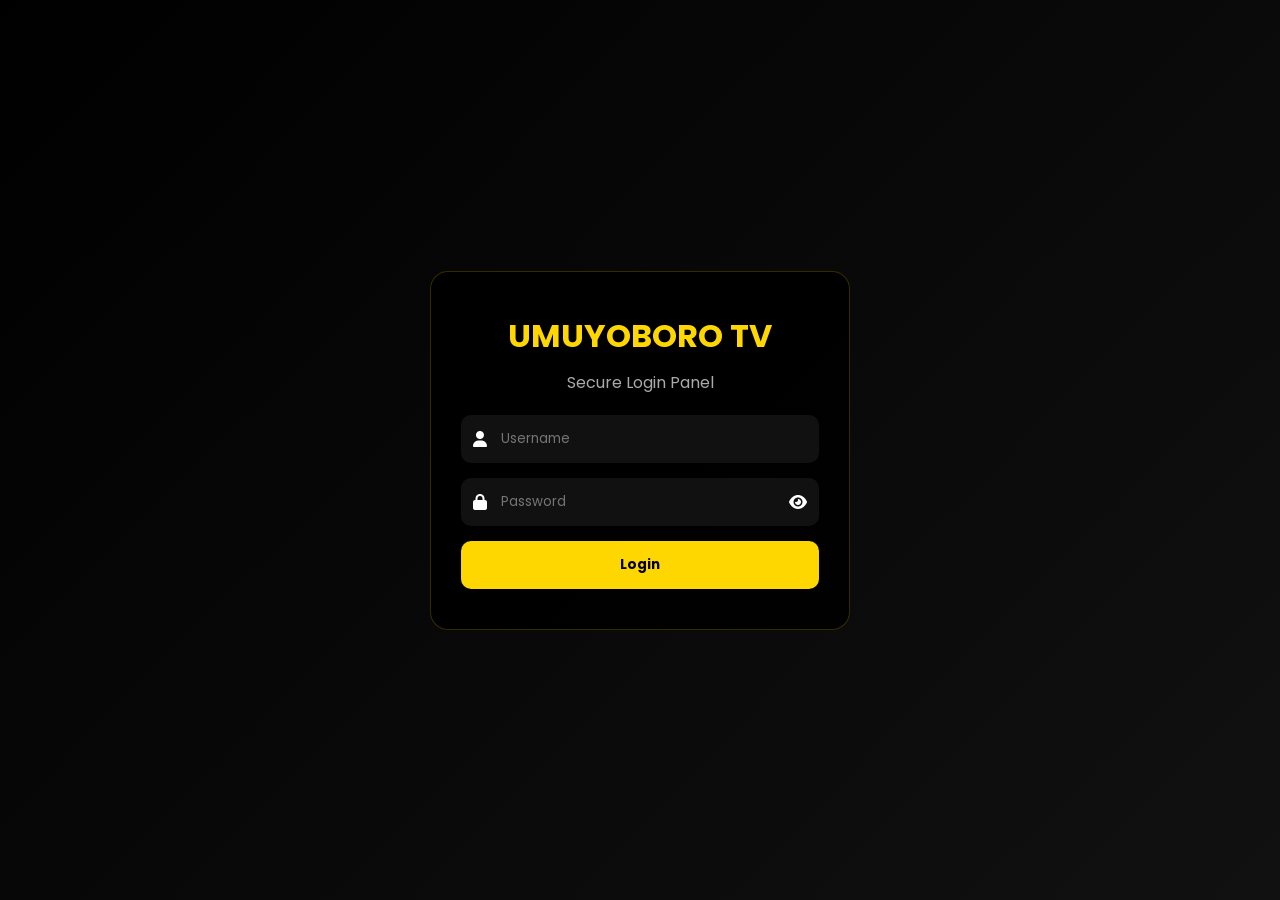
==== HTML/Login.html @ 02fd0c0d "Website UMUYOBORO TV" ====
<!DOCTYPE html>
<html lang="en">
<head>
<meta charset="UTF-8">

<meta name="viewport" content="width=device-width, initial-scale=1.0">

<title>UMUYOBORO TV | Secure Login</title>

<link href="https://fonts.googleapis.com/css2?family=Poppins:wght@300;400;600&display=swap" rel="stylesheet">
<link rel="stylesheet" href="https://cdnjs.cloudflare.com/ajax/libs/font-awesome/6.5.1/css/all.min.css">

<style>
*{margin:0;padding:0;box-sizing:border-box;font-family:'Poppins',sans-serif;}

body{
height:100vh;
display:flex;
justify-content:center;
align-items:center;
background:linear-gradient(135deg,#000,#111);
}

.login-box{
width:92%;
max-width:420px;
background:rgba(0,0,0,.9);
padding:40px 30px;
border-radius:18px;
border:1px solid rgba(255,215,0,.2);
color:#fff;
}

h1{
color:gold;
text-align:center;
margin-bottom:10px;
}

p{
text-align:center;
color:#aaa;
margin-bottom:20px;
}

.input-box{
position:relative;
margin-bottom:15px;
}

.input-box input{
width:100%;
padding:14px 40px;
border:none;
outline:none;
border-radius:10px;
background:#111;
color:#fff;
}

.input-box i:first-child{
position:absolute;
left:12px;
top:50%;
transform:translateY(-50%);
}

.eye{
position:absolute;
right:12px;
top:50%;
transform:translateY(-50%);
cursor:pointer;
}

button{
width:100%;
padding:14px;
border:none;
border-radius:10px;
background:gold;
font-weight:bold;
cursor:pointer;
}

#toast{
position:fixed;
top:20px;
right:20px;
background:#111;
color:#fff;
padding:12px 15px;
display:none;
border-left:4px solid gold;
}

#lockMsg{
color:red;
text-align:center;
margin-bottom:10px;
font-size:13px;
}
</style>
</head>

<body>

<div id="toast"></div>

<div class="login-box">

<h1>UMUYOBORO TV</h1>
<p>Secure Login Panel</p>

<div id="lockMsg"></div>

<form id="form">

<div class="input-box">
<i class="fa-solid fa-user"></i>
<input id="username" type="text" placeholder="Username" required>
</div>

<div class="input-box">
<i class="fa-solid fa-lock"></i>
<input id="password" type="password" placeholder="Password" required>
<i class="fa-solid fa-eye eye" id="toggle"></i>
</div>

<button type="submit">Login</button>

</form>

</div>

<script>
const form=document.getElementById("form");
const user=document.getElementById("username");
const pass=document.getElementById("password");
const toast=document.getElementById("toast");
const toggle=document.getElementById("toggle");
const lockMsg=document.getElementById("lockMsg");

const USER="admin";
const PASSWORD="12345";

let attempts=0;
let locked=false;

function show(msg){
toast.textContent=msg;
toast.style.display="block";
setTimeout(()=>{
toast.style.display="none";
},2000);
}

toggle.onclick=()=>{
pass.type=pass.type==="password"?"text":"password";
toggle.classList.toggle("fa-eye-slash");
};

function lock(){
locked=true;
lockMsg.textContent="Too many attempts. Try again in 10 seconds.";

setTimeout(()=>{
locked=false;
attempts=0;
lockMsg.textContent="";
},10000);
}

form.addEventListener("submit",(e)=>{
e.preventDefault();

if(locked){
show("Locked. Wait...");
return;
}

if(user.value===USER && pass.value===PASSWORD){

show("Login Success ✔");

setTimeout(()=>{
window.location.href="index.html";
},1000);

}else{

attempts++;
show("Wrong Username or Password ❌");

if(attempts>=3){
lock();
}
}
});
</script>

</body>
</html>
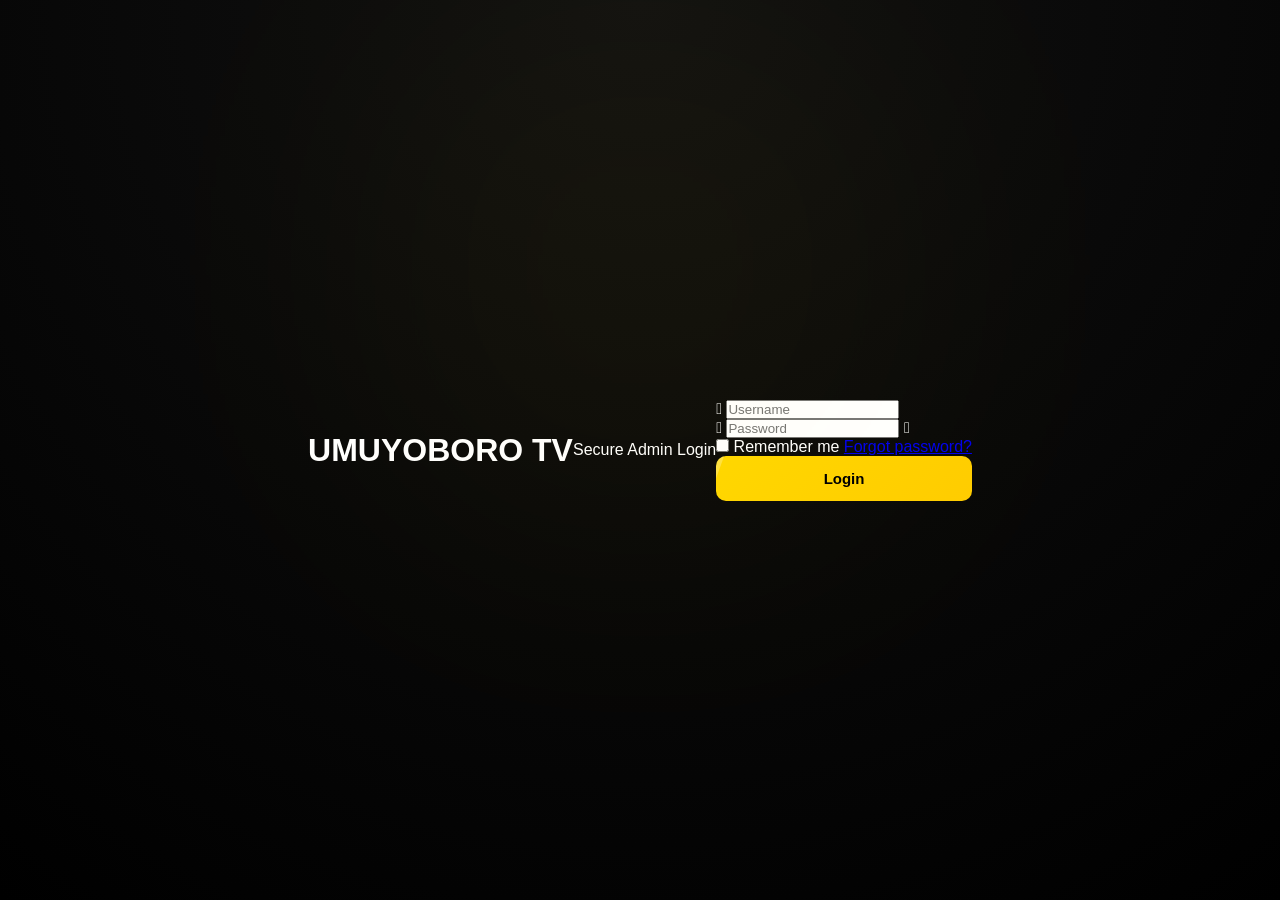
==== commit 7c107752: "chage HTML/Index.html,HTML/Login.html,CSS/index.css and CSS/login.css" ====
--- a/HTML/Login.html
+++ b/HTML/Login.html
@@ -1,201 +1,128 @@
 <!DOCTYPE html>
-<html lang="en">
+<html lang="rw">
+
 <head>
-<meta charset="UTF-8">
+  <meta charset="UTF-8">
 
-<meta name="viewport" content="width=device-width, initial-scale=1.0">
+  <meta name="viewport" content="width=device-width, initial-scale=1.0">
 
-<title>UMUYOBORO TV | Secure Login</title>
-
-<link href="https://fonts.googleapis.com/css2?family=Poppins:wght@300;400;600&display=swap" rel="stylesheet">
-<link rel="stylesheet" href="https://cdnjs.cloudflare.com/ajax/libs/font-awesome/6.5.1/css/all.min.css">
-
-<style>
-*{margin:0;padding:0;box-sizing:border-box;font-family:'Poppins',sans-serif;}
-
-body{
-height:100vh;
-display:flex;
-justify-content:center;
-align-items:center;
-background:linear-gradient(135deg,#000,#111);
-}
-
-.login-box{
-width:92%;
-max-width:420px;
-background:rgba(0,0,0,.9);
-padding:40px 30px;
-border-radius:18px;
-border:1px solid rgba(255,215,0,.2);
-color:#fff;
-}
-
-h1{
-color:gold;
-text-align:center;
-margin-bottom:10px;
-}
-
-p{
-text-align:center;
-color:#aaa;
-margin-bottom:20px;
-}
-
-.input-box{
-position:relative;
-margin-bottom:15px;
-}
-
-.input-box input{
-width:100%;
-padding:14px 40px;
-border:none;
-outline:none;
-border-radius:10px;
-background:#111;
-color:#fff;
-}
-
-.input-box i:first-child{
-position:absolute;
-left:12px;
-top:50%;
-transform:translateY(-50%);
-}
-
-.eye{
-position:absolute;
-right:12px;
-top:50%;
-transform:translateY(-50%);
-cursor:pointer;
-}
-
-button{
-width:100%;
-padding:14px;
-border:none;
-border-radius:10px;
-background:gold;
-font-weight:bold;
-cursor:pointer;
-}
-
-#toast{
-position:fixed;
-top:20px;
-right:20px;
-background:#111;
-color:#fff;
-padding:12px 15px;
-display:none;
-border-left:4px solid gold;
-}
-
-#lockMsg{
-color:red;
-text-align:center;
-margin-bottom:10px;
-font-size:13px;
-}
-</style>
+  <title>UMUYOBORO TV | Login</title>
+  
+  <!-- CSS LINK -->
+  <link rel="stylesheet" href="../css/login.css">
+ 
+  <!-- ICONS -->
+  <link rel="stylesheet" href="https://cdnjs.cloudflare.com/ajax/libs/font-awesome/6.5.1/css/all.min.css">
 </head>
 
 <body>
 
-<div id="toast"></div>
-
-<div class="login-box">
-
 <h1>UMUYOBORO TV</h1>
-<p>Secure Login Panel</p>
+<p>Secure Admin Login</p>
 
 <div id="lockMsg"></div>
 
 <form id="form">
 
-<div class="input-box">
-<i class="fa-solid fa-user"></i>
-<input id="username" type="text" placeholder="Username" required>
-</div>
+  <div>
+    <i class="fa-solid fa-user"></i>
+    <input id="username" type="text" placeholder="Username" required>
+  </div>
 
-<div class="input-box">
-<i class="fa-solid fa-lock"></i>
-<input id="password" type="password" placeholder="Password" required>
-<i class="fa-solid fa-eye eye" id="toggle"></i>
-</div>
+  <div>
+    <i class="fa-solid fa-lock"></i>
+    <input id="password" type="password" placeholder="Password" required>
+    <i class="fa-solid fa-eye" id="toggle"></i>
+  </div>
 
-<button type="submit">Login</button>
+  <div>
+    <label>
+      <input type="checkbox"> Remember me
+    </label>
+    <a href="#">Forgot password?</a>
+  </div>
+
+  <button type="submit" id="btn">Login</button>
 
 </form>
 
-</div>
+<div id="toast"></div>
 
 <script>
-const form=document.getElementById("form");
-const user=document.getElementById("username");
-const pass=document.getElementById("password");
-const toast=document.getElementById("toast");
-const toggle=document.getElementById("toggle");
-const lockMsg=document.getElementById("lockMsg");
+const form = document.getElementById("form");
+const user = document.getElementById("username");
+const pass = document.getElementById("password");
+const toggle = document.getElementById("toggle");
+const toast = document.getElementById("toast");
+const lockMsg = document.getElementById("lockMsg");
+const btn = document.getElementById("btn");
 
-const USER="admin";
-const PASSWORD="12345";
+const USER = "admin";
+const PASS = "12345";
 
-let attempts=0;
-let locked=false;
+let attempts = 0;
+let locked = false;
 
+/* TOAST */
 function show(msg){
-toast.textContent=msg;
-toast.style.display="block";
-setTimeout(()=>{
-toast.style.display="none";
-},2000);
+  toast.textContent = msg;
+  setTimeout(() => {
+    toast.textContent = "";
+  }, 2000);
 }
 
-toggle.onclick=()=>{
-pass.type=pass.type==="password"?"text":"password";
-toggle.classList.toggle("fa-eye-slash");
+/* PASSWORD SHOW/HIDE */
+toggle.onclick = () => {
+  pass.type = pass.type === "password" ? "text" : "password";
 };
 
+/* LOCK SYSTEM */
 function lock(){
-locked=true;
-lockMsg.textContent="Too many attempts. Try again in 10 seconds.";
+  locked = true;
+  btn.disabled = true;
+  lockMsg.textContent = "Too many attempts. Wait 10 seconds...";
 
-setTimeout(()=>{
-locked=false;
-attempts=0;
-lockMsg.textContent="";
-},10000);
+  setTimeout(() => {
+    locked = false;
+    attempts = 0;
+    btn.disabled = false;
+    lockMsg.textContent = "";
+  }, 10000);
 }
 
-form.addEventListener("submit",(e)=>{
-e.preventDefault();
+/* LOGIN */
+form.addEventListener("submit", (e) => {
+  e.preventDefault();
 
-if(locked){
-show("Locked. Wait...");
-return;
-}
+  if(locked){
+    show("Locked...");
+    return;
+  }
 
-if(user.value===USER && pass.value===PASSWORD){
+  btn.textContent = "Loading...";
 
-show("Login Success ✔");
+  setTimeout(() => {
 
-setTimeout(()=>{
-window.location.href="index.html";
-},1000);
+    if(user.value === USER && pass.value === PASS){
+      show("Login Successful ✔");
 
-}else{
+      setTimeout(() => {
+        window.location.href = "index.html";
+      }, 1000);
 
-attempts++;
-show("Wrong Username or Password ❌");
+    } else {
+      attempts++;
+      show("Wrong username or password ❌");
 
-if(attempts>=3){
-lock();
-}
-}
+      if(attempts >= 3){
+        lock();
+      }
+    }
+
+    btn.textContent = "Login";
+
+  }, 700);
+
 });
 </script>
 
--- a/css/login.css
+++ b/css/login.css
@@ -0,0 +1,260 @@
+/* ================= RESET ================= */
+*,
+*::before,
+*::after{
+  margin:0;
+  padding:0;
+  box-sizing:border-box;
+  font-family:'Poppins',sans-serif;
+}
+
+html, body{
+  height:100%;
+}
+
+body{
+  display:flex;
+  justify-content:center;
+  align-items:center;
+  background:radial-gradient(circle at top, #111, #000);
+  color:#fff;
+  padding:15px;
+  overflow:hidden;
+}
+
+/* ================= BACKGROUND EFFECT ================= */
+body::before{
+  content:"";
+  position:absolute;
+  width:350px;
+  height:350px;
+  background:gold;
+  filter:blur(160px);
+  opacity:0.08;
+  top:10%;
+  left:50%;
+  transform:translateX(-50%);
+  z-index:0;
+}
+
+/* ================= LOGIN BOX ================= */
+.login-box{
+  width:92%;
+  max-width:420px;
+  background:rgba(15,15,15,0.95);
+  padding:40px 30px;
+  border-radius:18px;
+  border:1px solid rgba(255,215,0,0.25);
+  box-shadow:0 0 25px rgba(0,0,0,0.6);
+  backdrop-filter:blur(10px);
+  animation:fadeIn 0.8s ease;
+  position:relative;
+  z-index:1;
+  transition:.3s;
+}
+
+.login-box:hover{
+  transform:translateY(-3px);
+  box-shadow:0 0 40px rgba(255,215,0,0.15);
+}
+
+/* TITLE */
+.login-box h1{
+  text-align:center;
+  color:gold;
+  font-size:26px;
+  margin-bottom:5px;
+  letter-spacing:1px;
+}
+
+.login-box p{
+  text-align:center;
+  color:#aaa;
+  font-size:13px;
+  margin-bottom:25px;
+}
+
+/* ================= INPUT BOX ================= */
+.input-box{
+  position:relative;
+  margin-bottom:15px;
+}
+
+.input-box input{
+  width:100%;
+  padding:14px 45px;
+  border:none;
+  outline:none;
+  border-radius:10px;
+  background:#111;
+  color:#fff;
+  border:1px solid transparent;
+  transition:.3s;
+  font-size:14px;
+}
+
+.input-box input:focus{
+  border:1px solid gold;
+  box-shadow:0 0 12px rgba(255,215,0,0.25);
+  transform:scale(1.02);
+}
+
+/* ICONS */
+.input-box i.fa-user,
+.input-box i.fa-lock{
+  position:absolute;
+  left:12px;
+  top:50%;
+  transform:translateY(-50%);
+  color:gold;
+  font-size:14px;
+}
+
+/* EYE ICON */
+.eye{
+  position:absolute;
+  right:12px;
+  top:50%;
+  transform:translateY(-50%);
+  cursor:pointer;
+  color:#aaa;
+  transition:.3s;
+}
+
+.eye:hover{
+  color:gold;
+}
+
+/* ================= OPTIONS ================= */
+.options{
+  display:flex;
+  justify-content:space-between;
+  align-items:center;
+  font-size:12px;
+  color:#aaa;
+  margin-bottom:15px;
+}
+
+.options label{
+  display:flex;
+  align-items:center;
+  gap:5px;
+}
+
+.options a{
+  color:gold;
+  text-decoration:none;
+  transition:.3s;
+}
+
+.options a:hover{
+  text-decoration:underline;
+  color:#ffcc00;
+}
+
+/* ================= BUTTON ================= */
+button{
+  width:100%;
+  padding:14px;
+  border:none;
+  border-radius:10px;
+  background:linear-gradient(135deg, gold, #ffcc00);
+  color:#000;
+  font-weight:bold;
+  cursor:pointer;
+  transition:.3s;
+  font-size:15px;
+  position:relative;
+  overflow:hidden;
+}
+
+button:hover{
+  transform:translateY(-2px);
+  box-shadow:0 10px 25px rgba(255,215,0,0.3);
+}
+
+/* shine effect */
+button::before{
+  content:"";
+  position:absolute;
+  top:0;
+  left:-100%;
+  width:100%;
+  height:100%;
+  background:rgba(255,255,255,0.25);
+  transform:skewX(-20deg);
+  transition:.5s;
+}
+
+button:hover::before{
+  left:120%;
+}
+
+button:active{
+  transform:scale(0.98);
+}
+
+button:disabled{
+  opacity:.6;
+  cursor:not-allowed;
+}
+
+/* ================= TOAST ================= */
+#toast{
+  position:fixed;
+  top:20px;
+  right:20px;
+  background:#111;
+  color:#fff;
+  padding:12px 15px;
+  border-left:4px solid gold;
+  border-radius:6px;
+  font-size:13px;
+  z-index:9999;
+  opacity:0;
+  transform:translateX(20px);
+  transition:.3s;
+}
+
+#toast.show{
+  opacity:1;
+  transform:translateX(0);
+}
+
+/* ================= LOCK MESSAGE ================= */
+#lockMsg{
+  text-align:center;
+  color:#ff4d4d;
+  font-size:12px;
+  margin-bottom:10px;
+  min-height:16px;
+}
+
+/* ================= ANIMATIONS ================= */
+@keyframes fadeIn{
+  from{
+    opacity:0;
+    transform:translateY(20px);
+  }
+  to{
+    opacity:1;
+    transform:translateY(0);
+  }
+}
+
+/* ================= RESPONSIVE ================= */
+@media(max-width:500px){
+  .login-box{
+    padding:30px 20px;
+  }
+
+  .login-box h1{
+    font-size:22px;
+  }
+
+  .options{
+    flex-direction:column;
+    gap:8px;
+    align-items:flex-start;
+  }
+}
